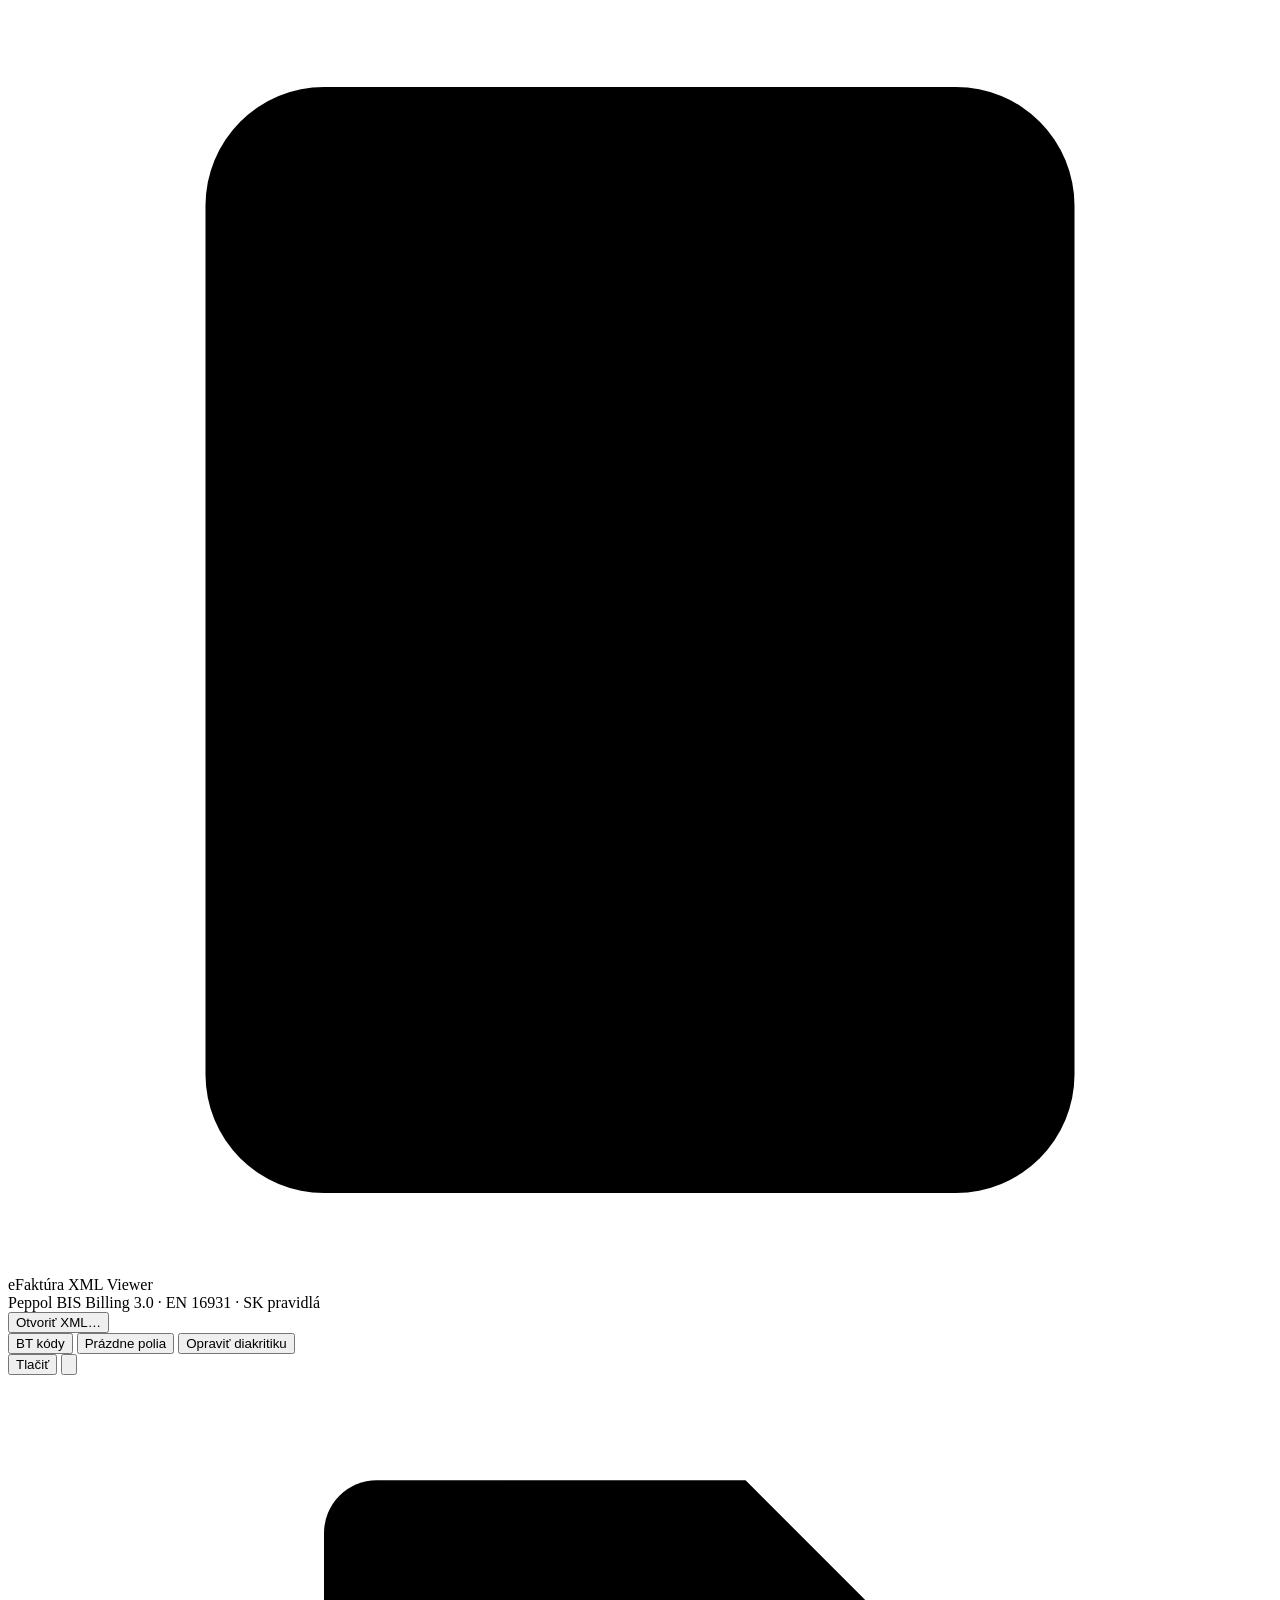
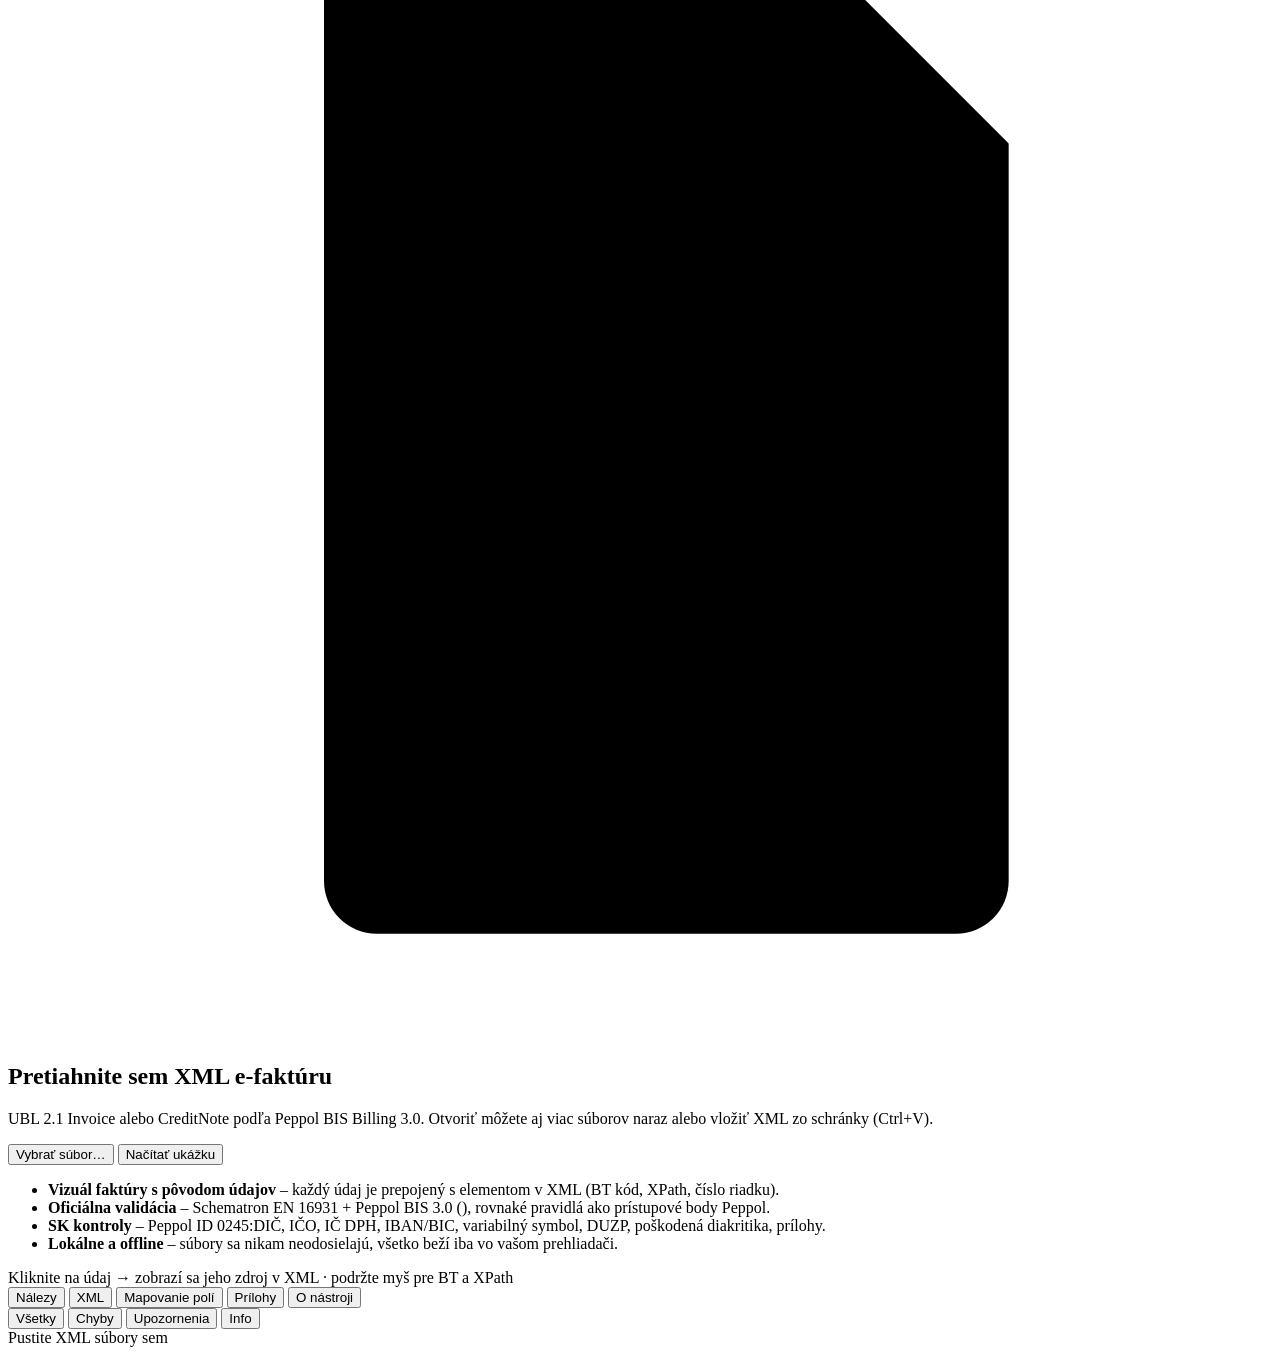
==== viewer-src/src/index.html @ df3dc4d4 "eFaktúra XML Viewer – prehliadač a validátor Peppol BIS 3.0 Offline prehliadač e-faktúr UBL 2.1 (Inv" ====
<!doctype html>
<html lang="sk">
<head>
<meta charset="utf-8">
<meta name="viewport" content="width=device-width, initial-scale=1">
<meta name="robots" content="noindex">
<title>eFaktúra XML Viewer</title>
<meta name="description" content="Interný prehliadač a validátor e-faktúr Peppol BIS Billing 3.0 (UBL 2.1) so slovenskými kontrolami.">
<link rel="icon" href="data:image/svg+xml,%3Csvg xmlns='http://www.w3.org/2000/svg' viewBox='0 0 32 32'%3E%3Crect x='5' y='2' width='22' height='28' rx='3' fill='%231f5fd6'/%3E%3Cpath d='M10 10h12M10 15h12M10 20h7' stroke='%23fff' stroke-width='2.2' stroke-linecap='round'/%3E%3C/svg%3E">
<style>
/*INJECT:CSS*/
</style>
</head>
<body>
<header class="top">
  <div class="brand">
    <svg class="logo" viewBox="0 0 32 32" aria-hidden="true"><rect x="5" y="2" width="22" height="28" rx="3"/><path d="M10 10h12M10 15h12M10 20h7"/></svg>
    <div>
      <div class="b-name">eFaktúra XML Viewer</div>
      <div class="b-sub">Peppol BIS Billing 3.0 · EN 16931 · SK pravidlá</div>
    </div>
  </div>
  <div class="tools">
    <button class="btn primary" data-action="open">Otvoriť XML…</button>
    <div class="seg" role="group" aria-label="Zobrazenie">
      <button class="btn toggle" data-opt="showBT" aria-pressed="false" title="Zobraziť kód BT pri každom údaji">BT kódy</button>
      <button class="btn toggle" data-opt="showEmpty" aria-pressed="false" title="Zobraziť dôležité polia, ktoré v XML chýbajú">Prázdne polia</button>
      <button class="btn toggle" data-opt="fixMoj" aria-pressed="false" title="Zobraziť opravenú diakritiku, ak je text v XML poškodený">Opraviť diakritiku</button>
    </div>
    <button class="btn" id="btn-print" title="Vytlačiť vizuál alebo ho uložiť ako PDF">Tlačiť</button>
    <button class="btn icon" id="btn-theme" title="Téma"><svg viewBox="0 0 20 20" aria-hidden="true"><circle cx="10" cy="10" r="7"/><path d="M10 3a7 7 0 0 1 0 14z"/></svg></button>
  </div>
</header>
<nav id="files" class="files" hidden></nav>
<input type="file" id="file-input" accept=".xml,text/xml,application/xml" multiple hidden>

<main class="layout">
  <section id="empty" class="empty">
    <div class="drop">
      <svg class="drop-ic" viewBox="0 0 48 48" aria-hidden="true"><path d="M14 4h14l10 10v28a2 2 0 0 1-2 2H14a2 2 0 0 1-2-2V6a2 2 0 0 1 2-2z"/><path d="M28 4v10h10"/><path d="M19 27l4 4 7-8"/></svg>
      <h1>Pretiahnite sem XML e-faktúru</h1>
      <p>UBL 2.1 Invoice alebo CreditNote podľa Peppol BIS Billing 3.0. Otvoriť môžete aj viac súborov naraz alebo vložiť XML zo schránky (Ctrl+V).</p>
      <div class="drop-act">
        <button class="btn primary lg" data-action="open">Vybrať súbor…</button>
        <button class="btn lg" data-action="demo">Načítať ukážku</button>
      </div>
      <ul class="feat">
        <li><b>Vizuál faktúry s pôvodom údajov</b> – každý údaj je prepojený s elementom v XML (BT kód, XPath, číslo riadku).</li>
        <li><b>Oficiálna validácia</b> – Schematron EN 16931 + Peppol BIS 3.0 (<span id="rules-ver"></span>), rovnaké pravidlá ako prístupové body Peppol.</li>
        <li><b>SK kontroly</b> – Peppol ID 0245:DIČ, IČO, IČ DPH, IBAN/BIC, variabilný symbol, DUZP, poškodená diakritika, prílohy.</li>
        <li><b>Lokálne a offline</b> – súbory sa nikam neodosielajú, všetko beží iba vo vašom prehliadači.</li>
      </ul>
    </div>
  </section>

  <section id="left" class="left">
    <div class="left-bar"><span id="doc-name"></span><span class="hint">Kliknite na údaj → zobrazí sa jeho zdroj v XML · podržte myš pre BT a XPath</span></div>
    <div id="paper"></div>
  </section>
  <div id="gutter" class="gutter" title="Ťahaním zmeníte šírku panelov"></div>
  <section id="right" class="right">
    <div id="status" class="status"></div>
    <div id="inspector" class="inspector"></div>
    <nav class="tabs" role="tablist">
      <button class="tab" data-tab="findings" role="tab">Nálezy <span id="tab-findings-n" class="badge"></span></button>
      <button class="tab" data-tab="xml" role="tab">XML</button>
      <button class="tab" data-tab="map" role="tab">Mapovanie polí</button>
      <button class="tab" data-tab="att" role="tab">Prílohy <span id="tab-att-n" class="badge"></span></button>
      <button class="tab" data-tab="about" role="tab">O nástroji</button>
    </nav>
    <div class="pane" data-pane="findings">
      <div class="pane-bar">
        <button class="fbtn" data-filter="all">Všetky <span class="n"></span></button>
        <button class="fbtn err" data-filter="err">Chyby <span class="n"></span></button>
        <button class="fbtn warn" data-filter="warning">Upozornenia <span class="n"></span></button>
        <button class="fbtn info" data-filter="info">Info <span class="n"></span></button>
      </div>
      <div id="findings-list" class="pane-body"></div>
    </div>
    <div class="pane" data-pane="xml" hidden>
      <div class="pane-bar"><span id="xml-info" class="muted small"></span><span class="sp"></span><button class="btn tiny toggle" data-opt="wrap" aria-pressed="false">Zalamovať riadky</button></div>
      <div id="xml-body" class="pane-body xml"></div>
    </div>
    <div class="pane" data-pane="map" hidden>
      <div class="pane-bar"><input id="map-q" type="search" placeholder="Hľadať BT, názov, hodnotu alebo XPath…"><label class="small chk"><input type="checkbox" id="map-missing"> zobraziť aj chýbajúce</label></div>
      <div id="map-body" class="pane-body"></div>
    </div>
    <div class="pane" data-pane="att" hidden><div id="att-body" class="pane-body"></div></div>
    <div class="pane" data-pane="about" hidden>
      <div class="pane-body about">
        <h3>Čo nástroj robí</h3>
        <p>Zobrazí e-faktúru (UBL 2.1, Peppol BIS Billing 3.0) ako čitateľný doklad a pri každom údaji ukáže, z ktorého elementu XML pochádza – kód obchodného termínu (BT) podľa EN 16931, XPath a číslo riadku. Súčasne doklad overí oficiálnymi validačnými pravidlami a doplnkovými slovenskými kontrolami.</p>
        <h3>Validácia</h3>
        <ul>
          <li><b>EN 16931 (CEN)</b> a <b>Peppol BIS Billing 3.0</b> – oficiálne Schematron pravidlá (<span id="about-rules"></span>), rovnaké, aké používajú prístupové body Peppol. Ak doklad nevyhovuje týmto pravidlám, sieť Peppol ho odmietne.</li>
          <li><b>SK kontroly</b> – interné doplnkové kontroly podľa požiadaviek Finančnej správy SR. Nie sú to oficiálne validačné pravidlá; upozorňujú na nedostatky, ktoré oficiálna validácia nezachytí.</li>
          <li><b>XML</b> – kontrola, či je súbor korektné XML v kódovaní UTF-8.</li>
        </ul>
        <h3>SK kontroly</h3>
        <table class="map small">
          <tbody>
            <tr><td><code>SK-PEPPOL-01/02</code></td><td>Peppol ID (BT-34/BT-49) slovenského subjektu musí byť <code>0245:DIČ</code> (10 číslic) – PASR SK, FAQ FS SR č. 23.</td></tr>
            <tr><td><code>SK-ID-01</code></td><td>IČ DPH v tvare SK + 10 číslic, deliteľné 11.</td></tr>
            <tr><td><code>SK-ID-02/03</code></td><td>IČO v BT-30/BT-47 (8 číslic, schéma 0158), nie IČ DPH.</td></tr>
            <tr><td><code>SK-LEG-01/02</code></td><td>Zápis v obchodnom registri (BT-33, § 3a ObZ) a úplná adresa (§ 74 zákona o DPH).</td></tr>
            <tr><td><code>SK-DATE-01..03</code></td><td>DUZP v BT-7, ak sa líši od dátumu vyhotovenia; BT-8 sa v SK nepoužíva; splatnosť po vyhotovení.</td></tr>
            <tr><td><code>SK-PAY-01..09</code></td><td>IBAN (kontrolný súčet), BIC/SWIFT v BT-86 (formát, zhoda s bankou podľa IBAN), variabilný symbol v BT-83, kód spôsobu platby.</td></tr>
            <tr><td><code>SK-VAT-01/02</code></td><td>Kategórie DPH používané v SR a platné sadzby (23 %, 19 %, 5 % od 1. 1. 2025).</td></tr>
            <tr><td><code>SK-ENC-01</code></td><td>Poškodená diakritika (UTF-8 dvakrát prekódované cez Windows-1250/1252).</td></tr>
            <tr><td><code>SK-ATT-01..03</code></td><td>Prílohy – názov súboru, platnosť base64, typ obsahu, veľkosť.</td></tr>
            <tr><td><code>SK-REF-01</code></td><td>Podozrivé mapovanie referencií (napr. číslo zmluvy = číslo faktúry).</td></tr>
          </tbody>
        </table>
        <p class="small muted">SK TDD UUID v pätičke vizuálu je vypočítaný podľa workbooku FS SR (UUIDv5 z BT-34 schemeID, BT-34, BT-3, BT-1, BT-2) – informatívne.</p>
        <h3>Zdroje</h3>
        <ul class="small">
          <li><a href="https://docs.peppol.eu/poacc/billing/3.0/" target="_blank" rel="noopener">Peppol BIS Billing 3.0 – dokumentácia a validačné artefakty</a></li>
          <li><a href="https://www.financnasprava.sk/sk/podnikatelia/dane/dan-z-pridanej-hodnoty/e-faktura" target="_blank" rel="noopener">Finančná správa SR – eFaktúra (PASR, transpozícia Peppol BIS v1.12, FAQ)</a></li>
          <li><a href="https://docs.peppol.eu/tdd/sk/tdd-sk/" target="_blank" rel="noopener">Peppol – Slovak Republic Tax Data Document</a></li>
          <li>Slovenské názvy a popisy BT a pravidiel EN 16931: workbook FS SR „Transpozície štandardu Peppol BIS v podmienkach Slovenskej legislatívy“ v1.12 (14. 10. 2026).</li>
        </ul>
        <h3>Ochrana údajov</h3>
        <p class="small">Nástroj je jeden HTML súbor bez pripojenia na internet. Otvorené XML sa spracúva len v pamäti prehliadača a nikam sa neodosiela. Odkazy na dokumentáciu sa otvárajú len po kliknutí.</p>
        <h3>Aktualizácia pravidiel</h3>
        <p class="small">OpenPeppol vydáva nové pravidlá spravidla v máji a novembri. Aktualizáciu spustíte skriptom <code>viewer-src/tools/update_rules.py</code> (stiahne aktuálne Schematron súbory, skompiluje ich a znovu zostaví tento HTML súbor). Zostavené: <span id="about-build"></span>.</p>
        <h3>Licencie</h3>
        <p class="small">Validačné artefakty EN 16931 © CEN (EUPL 1.2), pravidlá Peppol © OpenPeppol AISBL. Schematron skompilovaný nástrojom SchXslt (David Maus, MIT).</p>
        <details class="small"><summary>SaxonJS © Saxonica Ltd – licencia</summary><pre class="lic" id="saxon-license"><!--INJECT:SAXON_LICENSE--></pre></details>
      </div>
    </div>
  </section>
</main>
<div class="drop-overlay"><div>Pustite XML súbory sem</div></div>
<div id="tip" class="tip" hidden></div>
<div id="toast" class="toast" hidden></div>

<script type="text/plain" id="demo-xml"><!--INJECT:DEMO--></script>
<script type="application/octet-stream" id="rules-cen"><!--INJECT:RULES_CEN--></script>
<script type="application/octet-stream" id="rules-peppol"><!--INJECT:RULES_PEPPOL--></script>
<script>
/*INJECT:DATA*/
</script>
<script>
/*INJECT:SAXON*/
</script>
<script>
/*INJECT:APP*/
document.addEventListener('DOMContentLoaded', () => {
  const m = window.RULES_META || {};
  const set = (id, v) => { const el = document.getElementById(id); if (el) el.textContent = v; };
  set('about-rules', m.long || m.label || '');
  set('about-build', m.built || '');
});
</script>
</body>
</html>
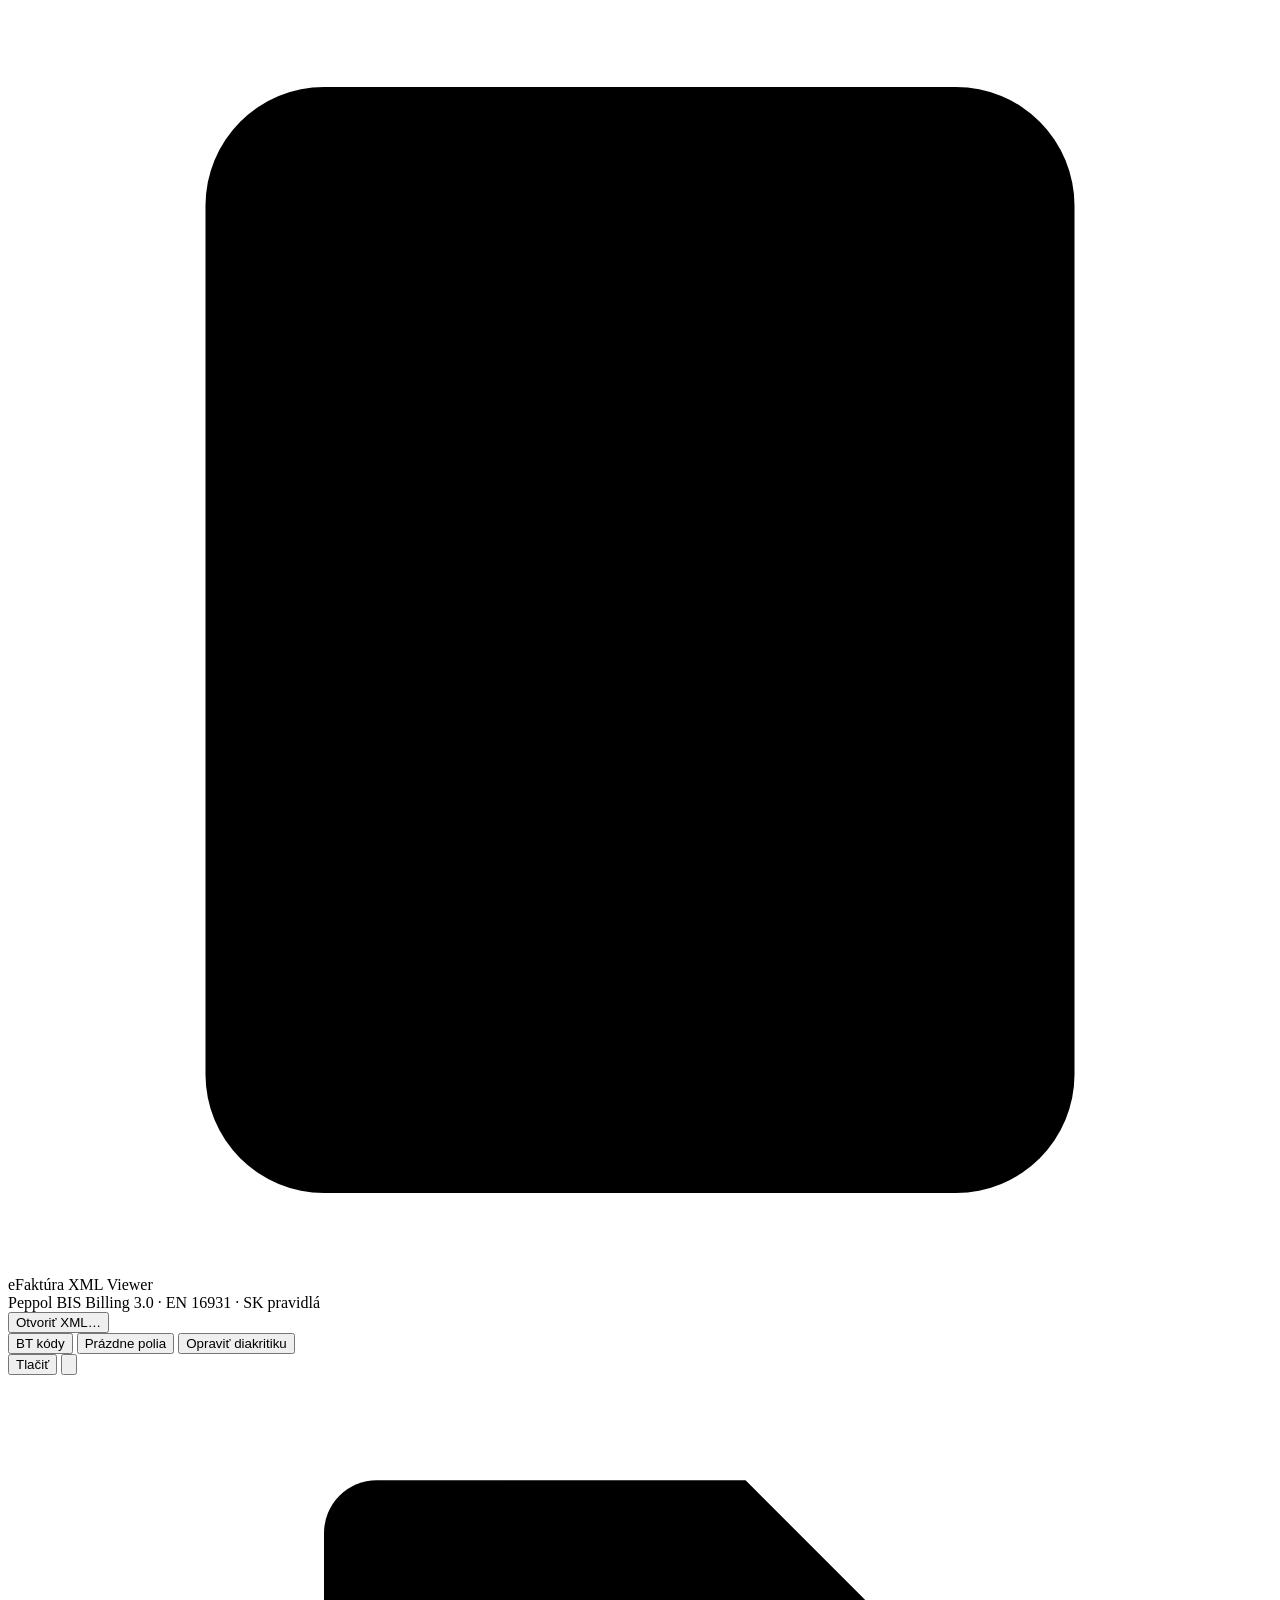
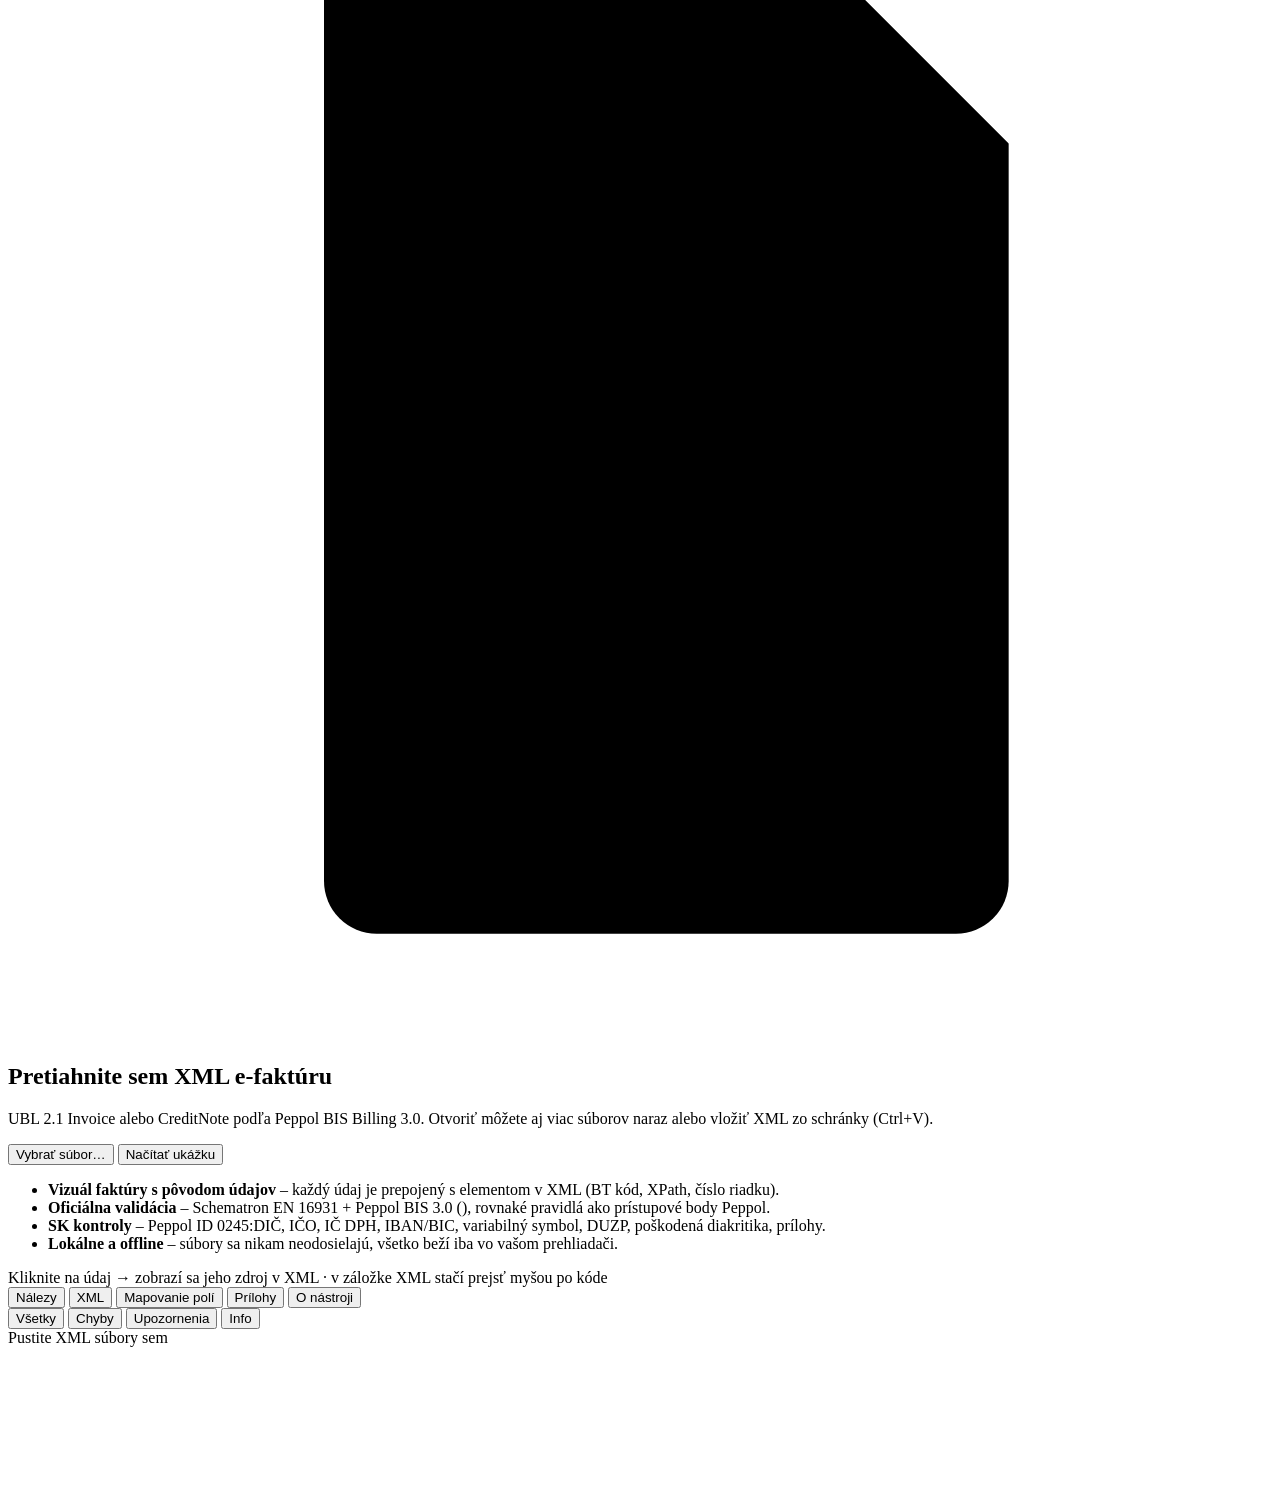
==== commit 5066dc87: "Prechod myšou po XML zvýrazní údaj vo vizuáli faktúry V záložke XML sa pri prechode myšou príslušný " ====
--- a/viewer-src/src/index.html
+++ b/viewer-src/src/index.html
@@ -54,7 +54,7 @@
   </section>
 
   <section id="left" class="left">
-    <div class="left-bar"><span id="doc-name"></span><span class="hint">Kliknite na údaj → zobrazí sa jeho zdroj v XML · podržte myš pre BT a XPath</span></div>
+    <div class="left-bar"><span id="doc-name"></span><span class="hint">Kliknite na údaj → zobrazí sa jeho zdroj v XML · v záložke XML stačí prejsť myšou po kóde</span></div>
     <div id="paper"></div>
   </section>
   <div id="gutter" class="gutter" title="Ťahaním zmeníte šírku panelov"></div>
@@ -90,6 +90,7 @@
       <div class="pane-body about">
         <h3>Čo nástroj robí</h3>
         <p>Zobrazí e-faktúru (UBL 2.1, Peppol BIS Billing 3.0) ako čitateľný doklad a pri každom údaji ukáže, z ktorého elementu XML pochádza – kód obchodného termínu (BT) podľa EN 16931, XPath a číslo riadku. Súčasne doklad overí oficiálnymi validačnými pravidlami a doplnkovými slovenskými kontrolami.</p>
+        <p>Prepojenie funguje oboma smermi: kliknutím na údaj vo faktúre sa zobrazí jeho zdroj v XML a v záložke <b>XML</b> stačí prejsť myšou po kóde – príslušný údaj sa vo faktúre vyznačí, spojí čiarou s riadkom XML a zobrazí sa karta s názvom poľa, popisom a číselníkom. Pri agregátoch (napr. <code>cac:InvoiceLine</code>) sa vyznačí celá skupina údajov.</p>
         <h3>Validácia</h3>
         <ul>
           <li><b>EN 16931 (CEN)</b> a <b>Peppol BIS Billing 3.0</b> – oficiálne Schematron pravidlá (<span id="about-rules"></span>), rovnaké, aké používajú prístupové body Peppol. Ak doklad nevyhovuje týmto pravidlám, sieť Peppol ho odmietne.</li>
@@ -131,6 +132,7 @@
   </section>
 </main>
 <div class="drop-overlay"><div>Pustite XML súbory sem</div></div>
+<svg id="links" class="links" aria-hidden="true"></svg>
 <div id="tip" class="tip" hidden></div>
 <div id="toast" class="toast" hidden></div>
 
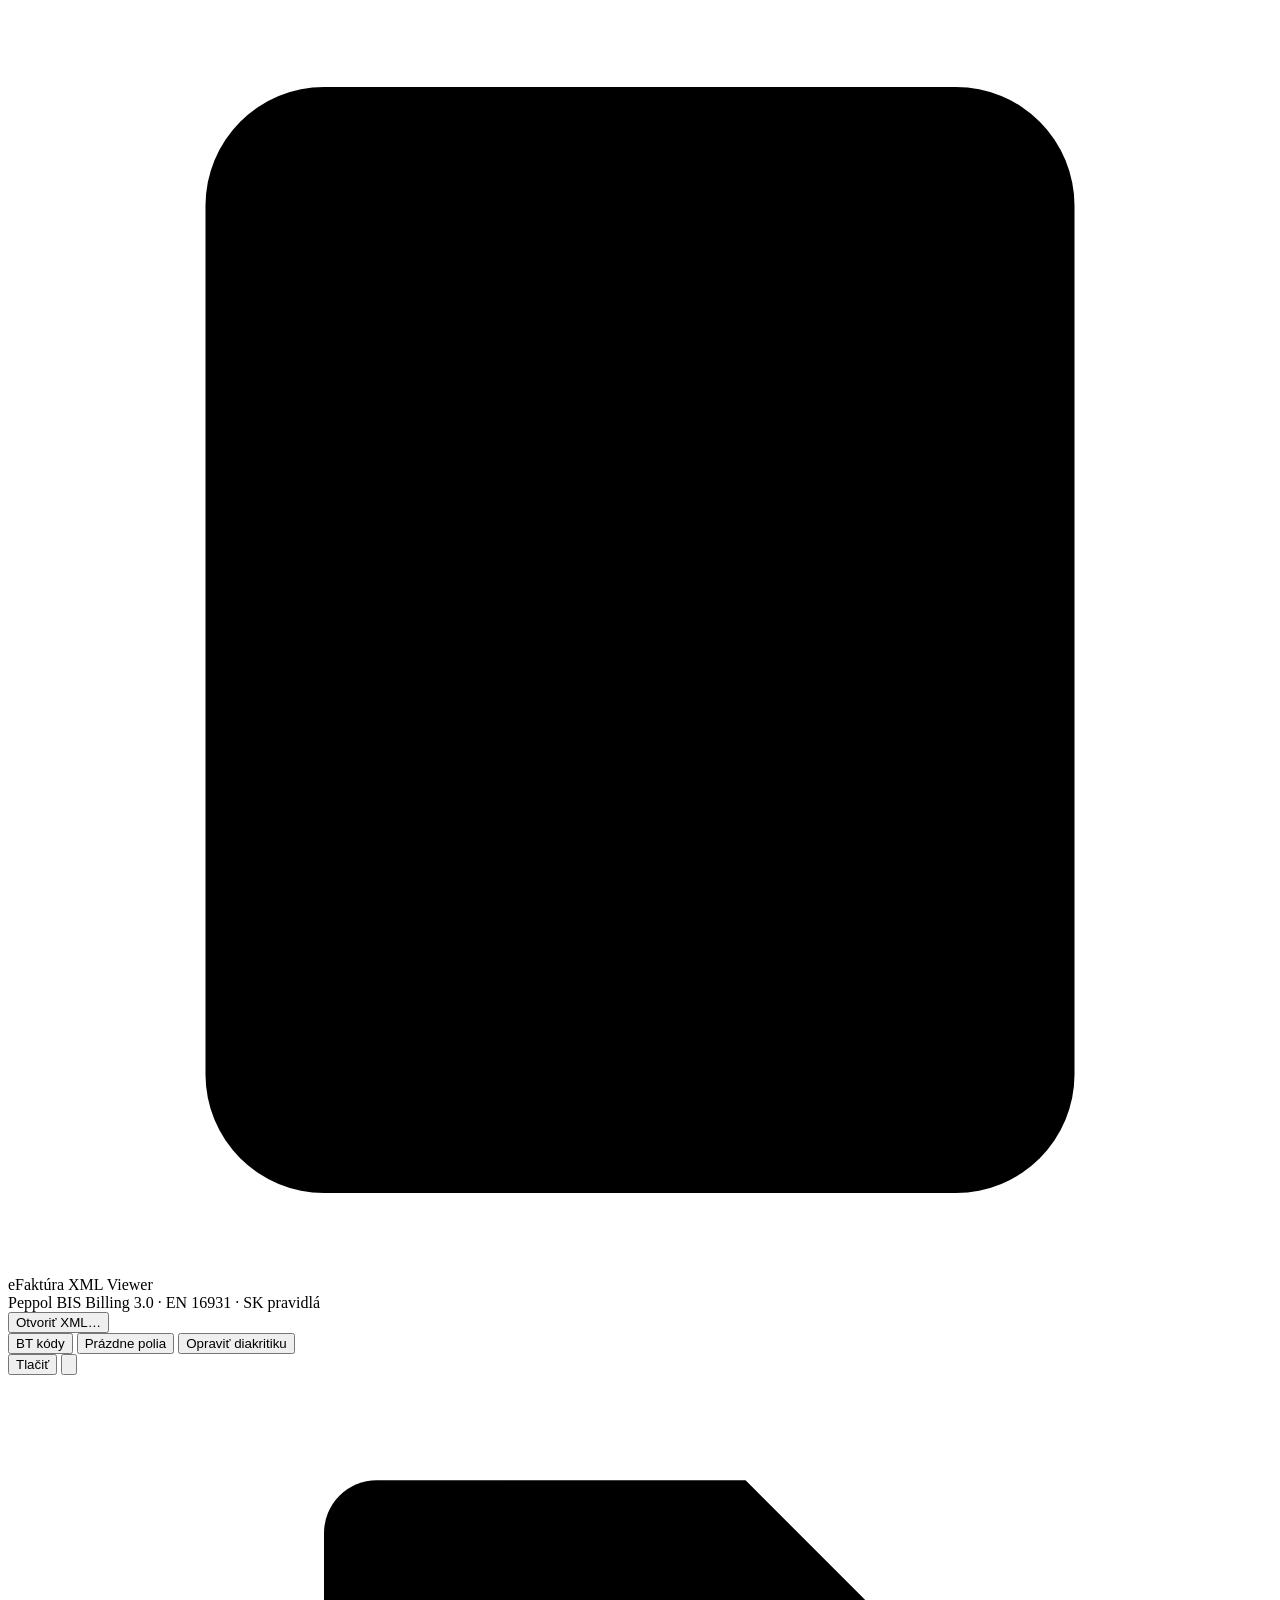
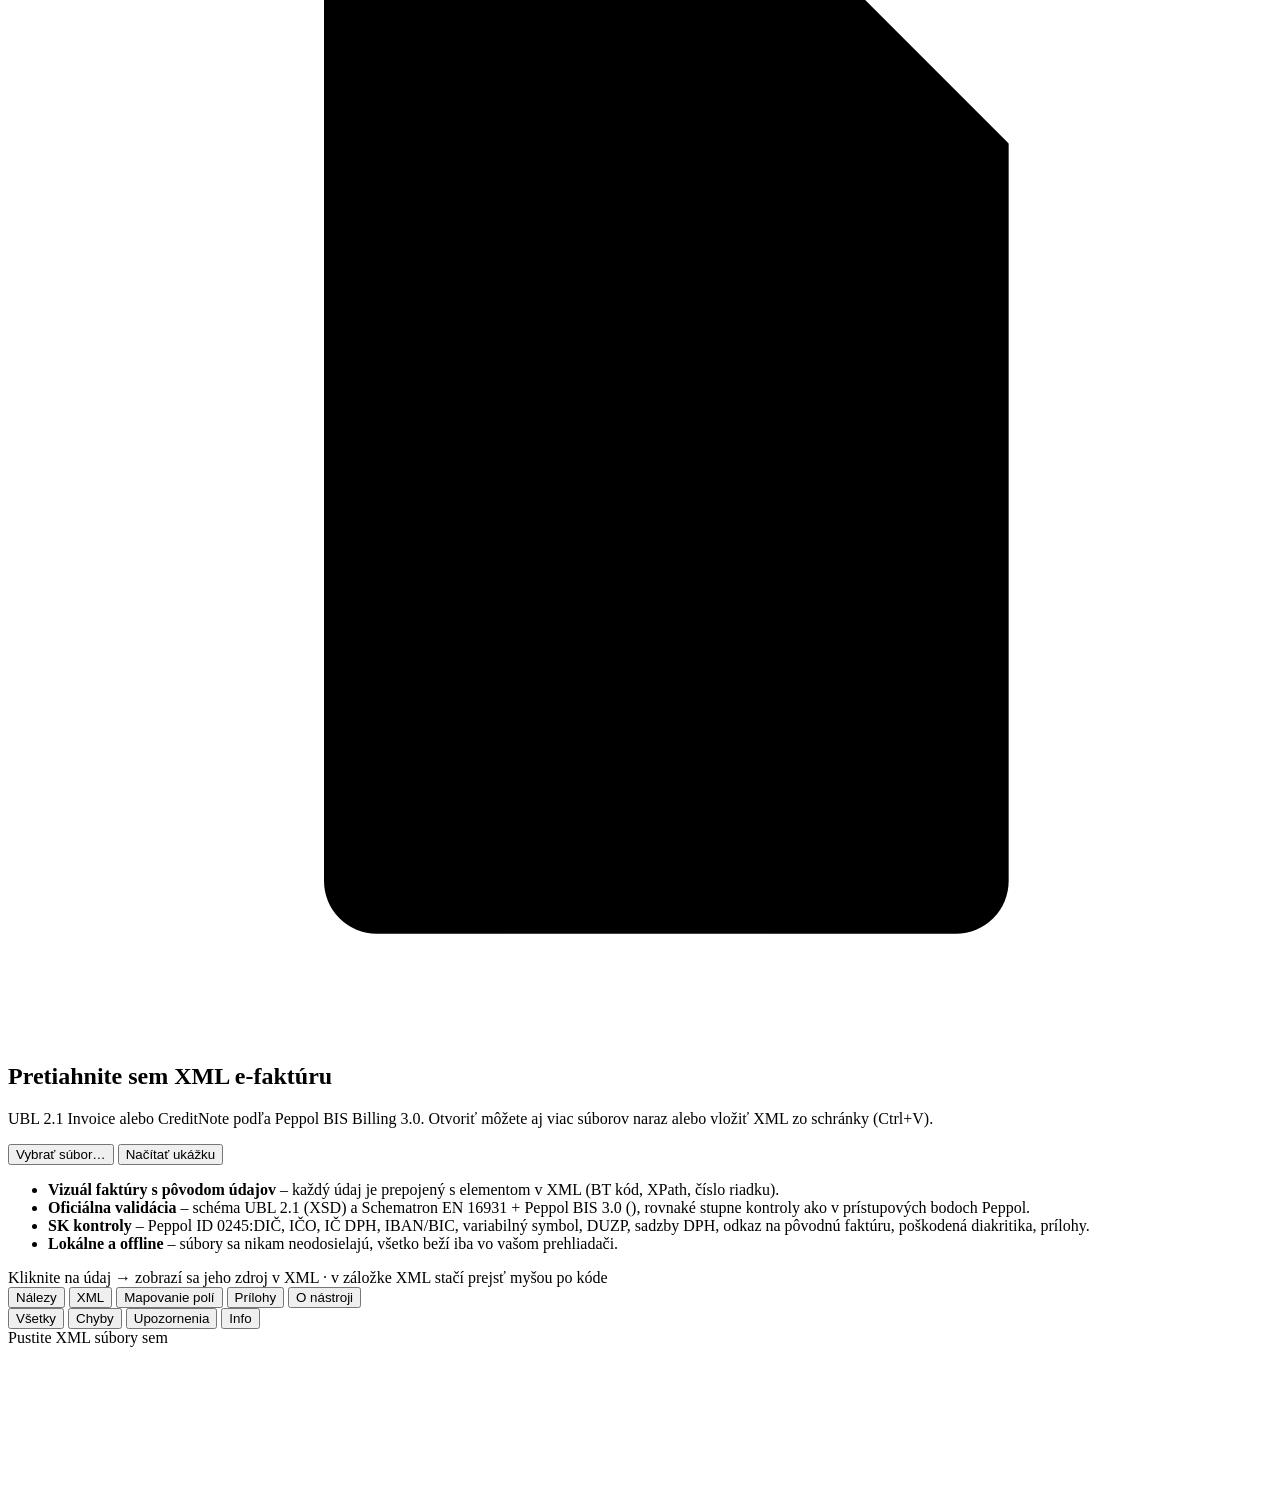
==== commit 6e80b1d0: "Oprava nálezov auditu: kontrola schémy UBL 2.1, bezpečnosť, SK kontroly - Nová kontrola schémy UBL 2" ====
--- a/viewer-src/src/index.html
+++ b/viewer-src/src/index.html
@@ -46,8 +46,8 @@
       </div>
       <ul class="feat">
         <li><b>Vizuál faktúry s pôvodom údajov</b> – každý údaj je prepojený s elementom v XML (BT kód, XPath, číslo riadku).</li>
-        <li><b>Oficiálna validácia</b> – Schematron EN 16931 + Peppol BIS 3.0 (<span id="rules-ver"></span>), rovnaké pravidlá ako prístupové body Peppol.</li>
-        <li><b>SK kontroly</b> – Peppol ID 0245:DIČ, IČO, IČ DPH, IBAN/BIC, variabilný symbol, DUZP, poškodená diakritika, prílohy.</li>
+        <li><b>Oficiálna validácia</b> – schéma UBL 2.1 (XSD) a Schematron EN 16931 + Peppol BIS 3.0 (<span id="rules-ver"></span>), rovnaké stupne kontroly ako v prístupových bodoch Peppol.</li>
+        <li><b>SK kontroly</b> – Peppol ID 0245:DIČ, IČO, IČ DPH, IBAN/BIC, variabilný symbol, DUZP, sadzby DPH, odkaz na pôvodnú faktúru, poškodená diakritika, prílohy.</li>
         <li><b>Lokálne a offline</b> – súbory sa nikam neodosielajú, všetko beží iba vo vašom prehliadači.</li>
       </ul>
     </div>
@@ -93,23 +93,25 @@
         <p>Prepojenie funguje oboma smermi: kliknutím na údaj vo faktúre sa zobrazí jeho zdroj v XML a v záložke <b>XML</b> stačí prejsť myšou po kóde – príslušný údaj sa vo faktúre vyznačí, spojí čiarou s riadkom XML a zobrazí sa karta s názvom poľa, popisom a číselníkom. Pri agregátoch (napr. <code>cac:InvoiceLine</code>) sa vyznačí celá skupina údajov.</p>
         <h3>Validácia</h3>
         <ul>
-          <li><b>EN 16931 (CEN)</b> a <b>Peppol BIS Billing 3.0</b> – oficiálne Schematron pravidlá (<span id="about-rules"></span>), rovnaké, aké používajú prístupové body Peppol. Ak doklad nevyhovuje týmto pravidlám, sieť Peppol ho odmietne.</li>
+          <li><b>Schéma UBL 2.1 (XSD)</b> – povolené elementy a ich poradie, počty výskytov, povinné atribúty a formát hodnôt (čísla, dátumy). Model schémy vychádza z oficiálnych XSD OASIS; obsah rozšírení (<code>ext:UBLExtensions</code>) sa nekontroluje.</li>
+          <li><b>EN 16931 (CEN)</b> a <b>Peppol BIS Billing 3.0</b> – oficiálne Schematron pravidlá (<span id="about-rules"></span>). Ak doklad nevyhovuje schéme alebo týmto pravidlám, prístupový bod Peppol ho odmietne. Jediná odchýlka: nemecké pravidlo DE-R-019 (kontrola IBAN) nástroj overuje sám, lebo jadro SaxonJS nepočíta s dostatočne veľkými celými číslami.</li>
           <li><b>SK kontroly</b> – interné doplnkové kontroly podľa požiadaviek Finančnej správy SR. Nie sú to oficiálne validačné pravidlá; upozorňujú na nedostatky, ktoré oficiálna validácia nezachytí.</li>
-          <li><b>XML</b> – kontrola, či je súbor korektné XML v kódovaní UTF-8.</li>
+          <li><b>XML</b> – kontrola, či je súbor korektné XML, či kódovanie zodpovedá deklarácii a či neobsahuje DOCTYPE (DTD).</li>
         </ul>
         <h3>SK kontroly</h3>
         <table class="map small">
           <tbody>
-            <tr><td><code>SK-PEPPOL-01/02</code></td><td>Peppol ID (BT-34/BT-49) slovenského subjektu musí byť <code>0245:DIČ</code> (10 číslic) – PASR SK, FAQ FS SR č. 23.</td></tr>
+            <tr><td><code>SK-PEPPOL-01..04</code></td><td>Peppol ID (BT-34/BT-49) subjektu so sídlom v SR musí byť <code>0245:DIČ</code> (10 číslic) – PASR SK, FAQ FS SR, časť II, príklad č. 23. Zahraničná osoba registrovaná na DPH v SR môže mať vlastné Peppol ID.</td></tr>
             <tr><td><code>SK-ID-01</code></td><td>IČ DPH v tvare SK + 10 číslic, deliteľné 11.</td></tr>
-            <tr><td><code>SK-ID-02/03</code></td><td>IČO v BT-30/BT-47 (8 číslic, schéma 0158), nie IČ DPH.</td></tr>
-            <tr><td><code>SK-LEG-01/02</code></td><td>Zápis v obchodnom registri (BT-33, § 3a ObZ) a úplná adresa (§ 74 zákona o DPH).</td></tr>
+            <tr><td><code>SK-ID-05/06</code></td><td>IČ DPH odberateľa (BT-48) – povinné pri prenesení daňovej povinnosti (AE, § 69 ods. 12), inak pripomienka (§ 74 ods. 1 písm. b).</td></tr>
+            <tr><td><code>SK-ID-02..04</code></td><td>IČO v BT-30/BT-47 (8 číslic, <code>schemeID="0158"</code>), nie IČ DPH.</td></tr>
+            <tr><td><code>SK-LEG-01/02</code></td><td>Zápis v obchodnom registri (BT-33, § 3a ObZ – len pre podnikateľov zapísaných v registri) a úplná adresa (§ 74 zákona o DPH).</td></tr>
             <tr><td><code>SK-DATE-01..03</code></td><td>DUZP v BT-7, ak sa líši od dátumu vyhotovenia; BT-8 sa v SK nepoužíva; splatnosť po vyhotovení.</td></tr>
-            <tr><td><code>SK-PAY-01..09</code></td><td>IBAN (kontrolný súčet), BIC/SWIFT v BT-86 (formát, zhoda s bankou podľa IBAN), variabilný symbol v BT-83, kód spôsobu platby.</td></tr>
-            <tr><td><code>SK-VAT-01/02</code></td><td>Kategórie DPH používané v SR a platné sadzby (23 %, 19 %, 5 % od 1. 1. 2025).</td></tr>
-            <tr><td><code>SK-ENC-01</code></td><td>Poškodená diakritika (UTF-8 dvakrát prekódované cez Windows-1250/1252).</td></tr>
+            <tr><td><code>SK-PAY-01..10</code></td><td>IBAN (kontrolný súčet, dĺžka podľa registra IBAN), BIC/SWIFT v BT-86 (formát, zhoda s bankou podľa číselníka NBS), variabilný symbol v BT-83, kód spôsobu platby.</td></tr>
+            <tr><td><code>SK-VAT-01..03</code></td><td>Kategórie DPH používané v SR, platné sadzby podľa dňa vzniku daňovej povinnosti (do 2024: 20/10/5 %, od 1. 1. 2025: 23/19/5 %) a výška dane v eurách pri faktúre v cudzej mene (§ 74 ods. 1 písm. i).</td></tr>
+            <tr><td><code>SK-ENC-01</code></td><td>Poškodená diakritika (UTF-8 prekódované cez Windows-1250/1252 alebo ISO-8859-1).</td></tr>
             <tr><td><code>SK-ATT-01..03</code></td><td>Prílohy – názov súboru, platnosť base64, typ obsahu, veľkosť.</td></tr>
-            <tr><td><code>SK-REF-01</code></td><td>Podozrivé mapovanie referencií (napr. číslo zmluvy = číslo faktúry).</td></tr>
+            <tr><td><code>SK-REF-01/02</code></td><td>Podozrivé mapovanie referencií (napr. číslo zmluvy = číslo faktúry); opravný doklad musí obsahovať číslo pôvodnej faktúry v BT-25 (§ 85o ods. 5 zákona o DPH).</td></tr>
           </tbody>
         </table>
         <p class="small muted">SK TDD UUID v pätičke vizuálu je vypočítaný podľa workbooku FS SR (UUIDv5 z BT-34 schemeID, BT-34, BT-3, BT-1, BT-2) – informatívne.</p>
@@ -125,7 +127,7 @@
         <h3>Aktualizácia pravidiel</h3>
         <p class="small">OpenPeppol vydáva nové pravidlá spravidla v máji a novembri. Aktualizáciu spustíte skriptom <code>viewer-src/tools/update_rules.py</code> (stiahne aktuálne Schematron súbory, skompiluje ich a znovu zostaví tento HTML súbor). Zostavené: <span id="about-build"></span>.</p>
         <h3>Licencie</h3>
-        <p class="small">Validačné artefakty EN 16931 © CEN (EUPL 1.2), pravidlá Peppol © OpenPeppol AISBL. Schematron skompilovaný nástrojom SchXslt (David Maus, MIT).</p>
+        <p class="small">Validačné artefakty EN 16931 © CEN (EUPL 1.2), pravidlá Peppol © OpenPeppol AISBL. Schematron skompilovaný nástrojom SchXslt (David Maus, MIT). Schéma UBL 2.1 © OASIS Open. Číselník kódov bánk: Národná banka Slovenska.</p>
         <details class="small"><summary>SaxonJS © Saxonica Ltd – licencia</summary><pre class="lic" id="saxon-license"><!--INJECT:SAXON_LICENSE--></pre></details>
       </div>
     </div>
